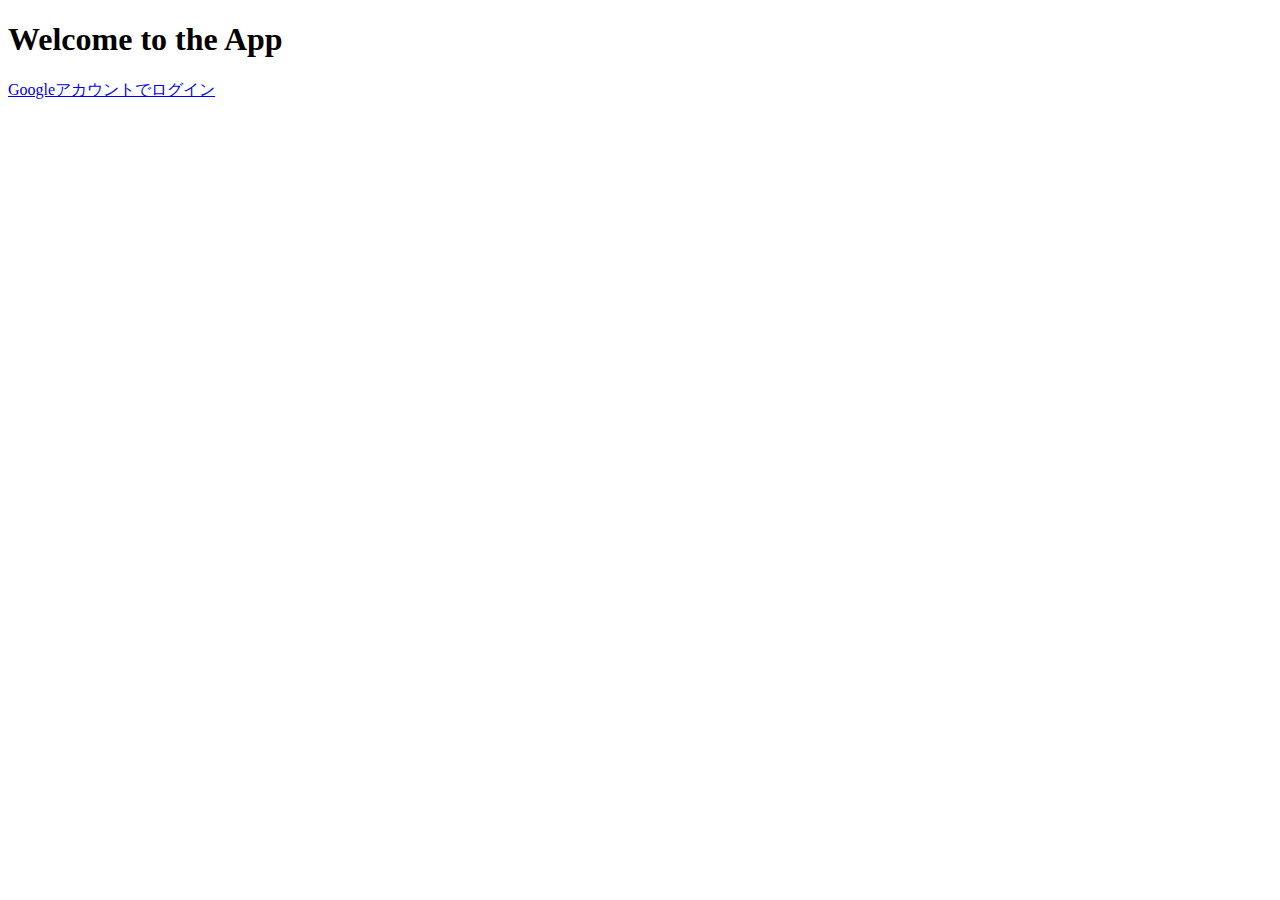
==== templates/index.html @ 908f8f98 "ログインするだけのアプリを実装" ====
<!DOCTYPE html>
<html lang="ja">
<head>
    <meta charset="UTF-8">
    <meta name="viewport" content="width=device-width, initial-scale=1.0">
    <title>トップページ</title>
</head>
<body>
    <h1>Welcome to the App</h1>
    <a href="/login">Googleアカウントでログイン</a>
</body>
</html>
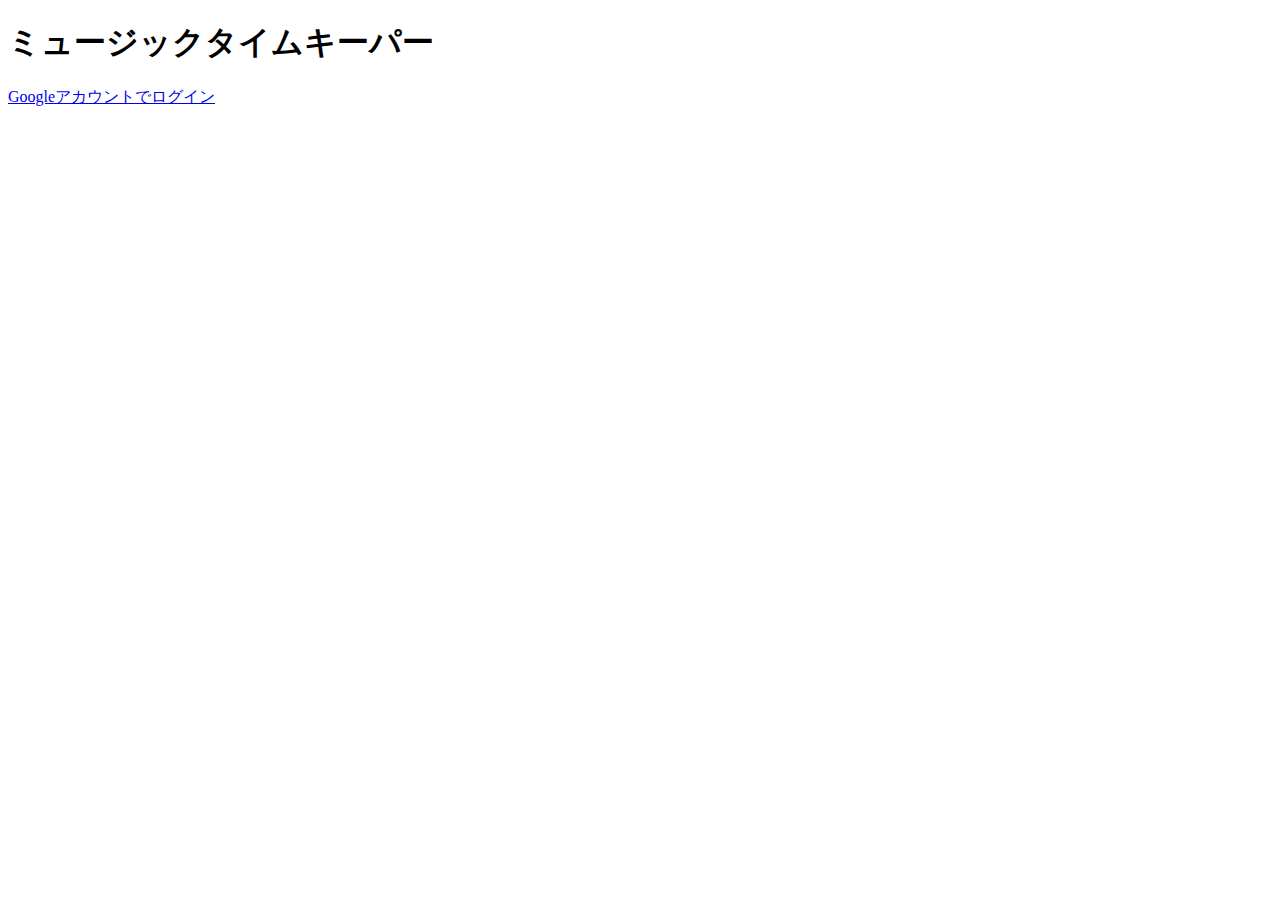
==== commit 9963d80a: "routineの細かな修正" ====
--- a/templates/index.html
+++ b/templates/index.html
@@ -6,7 +6,7 @@
     <title>トップページ</title>
 </head>
 <body>
-    <h1>Welcome to the App</h1>
+    <h1>ミュージックタイムキーパー</h1>
     <a href="/login">Googleアカウントでログイン</a>
 </body>
 </html>
